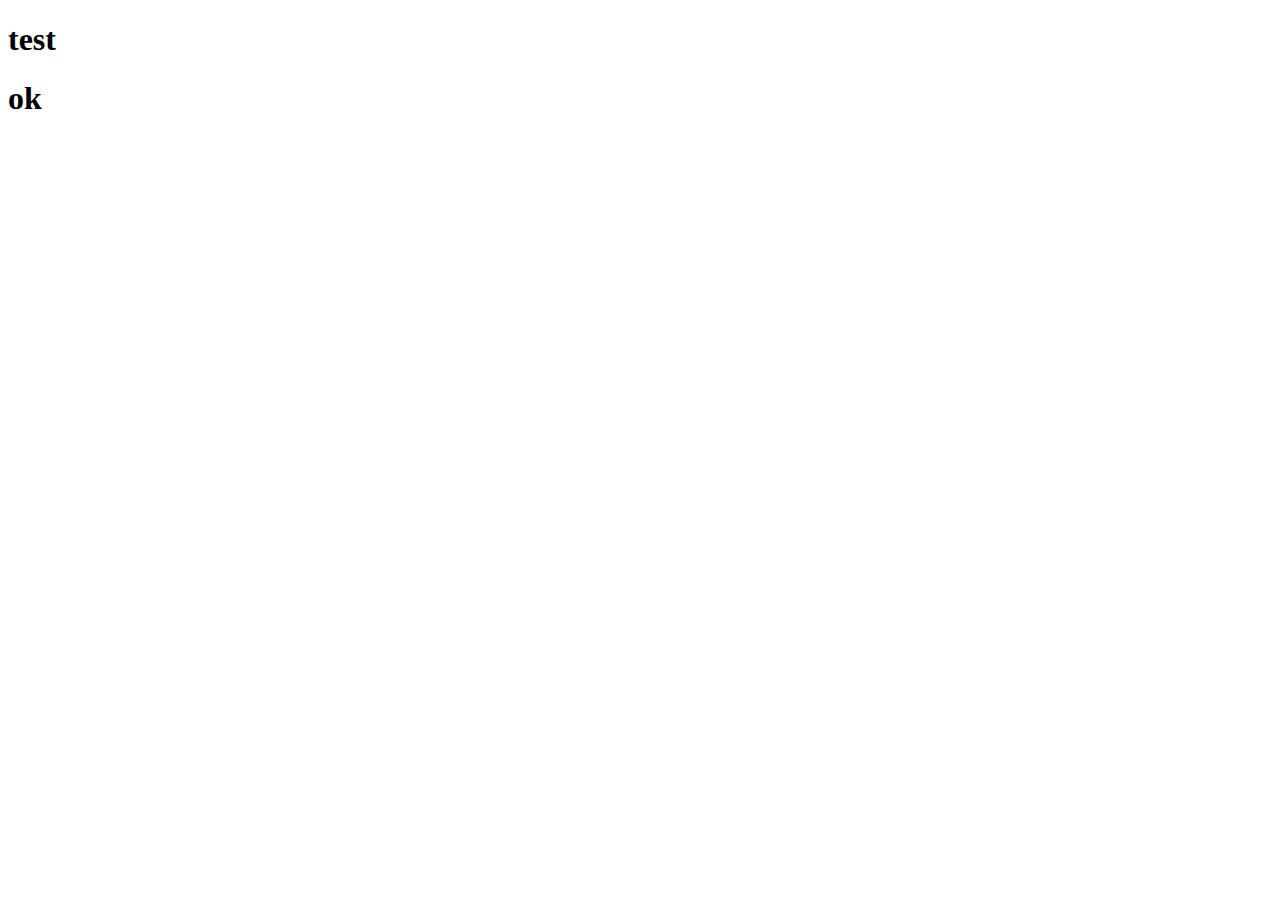
==== page/index.html @ 2dd0250a "Martin" ====
<!DOCTYPE html>
<html lang="en">
<head>
    <meta charset="UTF-8">
    <meta http-equiv="X-UA-Compatible" content="IE=edge">
    <meta name="viewport" content="width=device-width, initial-scale=1.0">
    <title>Document</title>
</head>
<body>
    <h1>test</h1>
    <h1>ok</h1>
</body>
</html>
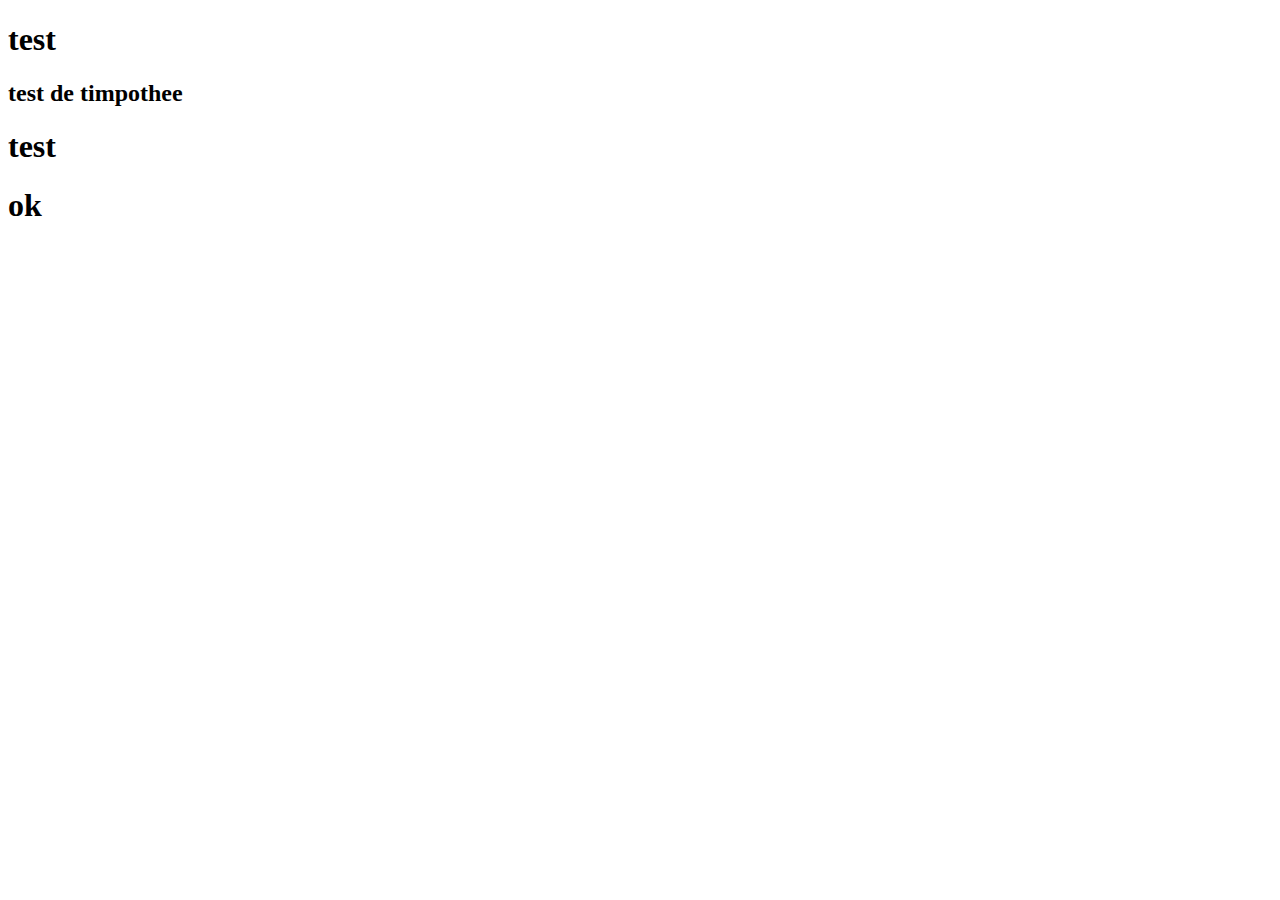
==== commit 84323709: "Merge branch 'main' of https://github.com/Greg2sg/BTSPPE" ====
--- a/page/index.html
+++ b/page/index.html
@@ -8,6 +8,8 @@
 </head>
 <body>
     <h1>test</h1>
+    <h2>test de timpothee</h2>
+    <h1>test</h1>
     <h1>ok</h1>
 </body>
 </html>